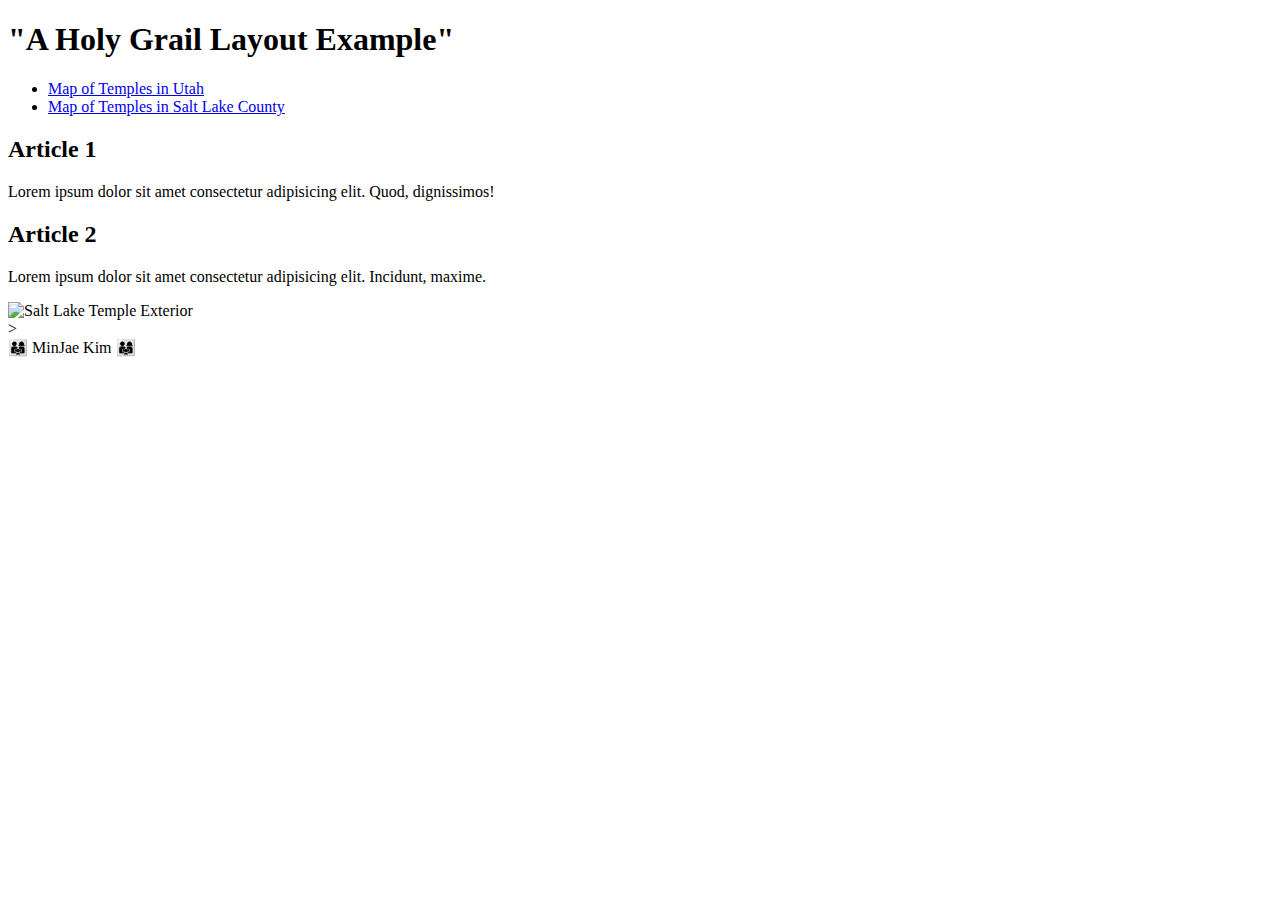
==== week02/holygrail.html @ 5a9f41d7 "Holy Grail Update 20230427" ====
<!DOCTYPE html>
<html lang="en-US">
  <head>
    <meta charset="utf-8">
    <meta name="viewport" content="width=device-width,initial-scale=1.0">
    <title>MinJae Kim | Holy Grail</title>
    <meta name="description" content="A common layout example on the web called the 'holy grail' layout">
    <meta name="author" content="MinJae Kim">
  </head>
  <body>
    <header>
        <h1>"A Holy Grail Layout Example"</h1>
    </header>
    <nav>
        <ul>
          <li><a href="https://churchofjesuschristtemples.org/maps/utah/">Map of Temples in Utah</a></li>
          <li><a href="https://churchofjesuschristtemples.org/maps/salt-lake-county/">Map of Temples in Salt Lake County</a></li>
        </ul>
      </nav>
      <main>
        <section>
          <h2>Article 1</h2>
          <article>
            <p>Lorem ipsum dolor sit amet consectetur adipisicing elit. Quod, dignissimos!</p>
          </article>
        </section>
        <section>
          <h2>Article 2</h2>
          <article>
            <p>Lorem ipsum dolor sit amet consectetur adipisicing elit. Incidunt, maxime.</p>
          </article>
        </section>
      </main>
      <aside>
        <img src="https://content.churchofjesuschrist.org/templesldsorg/bc/Temples/photo-galleries/salt-lake-city-utah/2018/400x640/slctemple2.jpg" alt="Salt Lake Temple Exterior" width="200">
      </aside>>
      <footer>
        👨‍👩‍👧 MinJae Kim 👨‍👩‍👧
      </footer>
  </body>
</html>
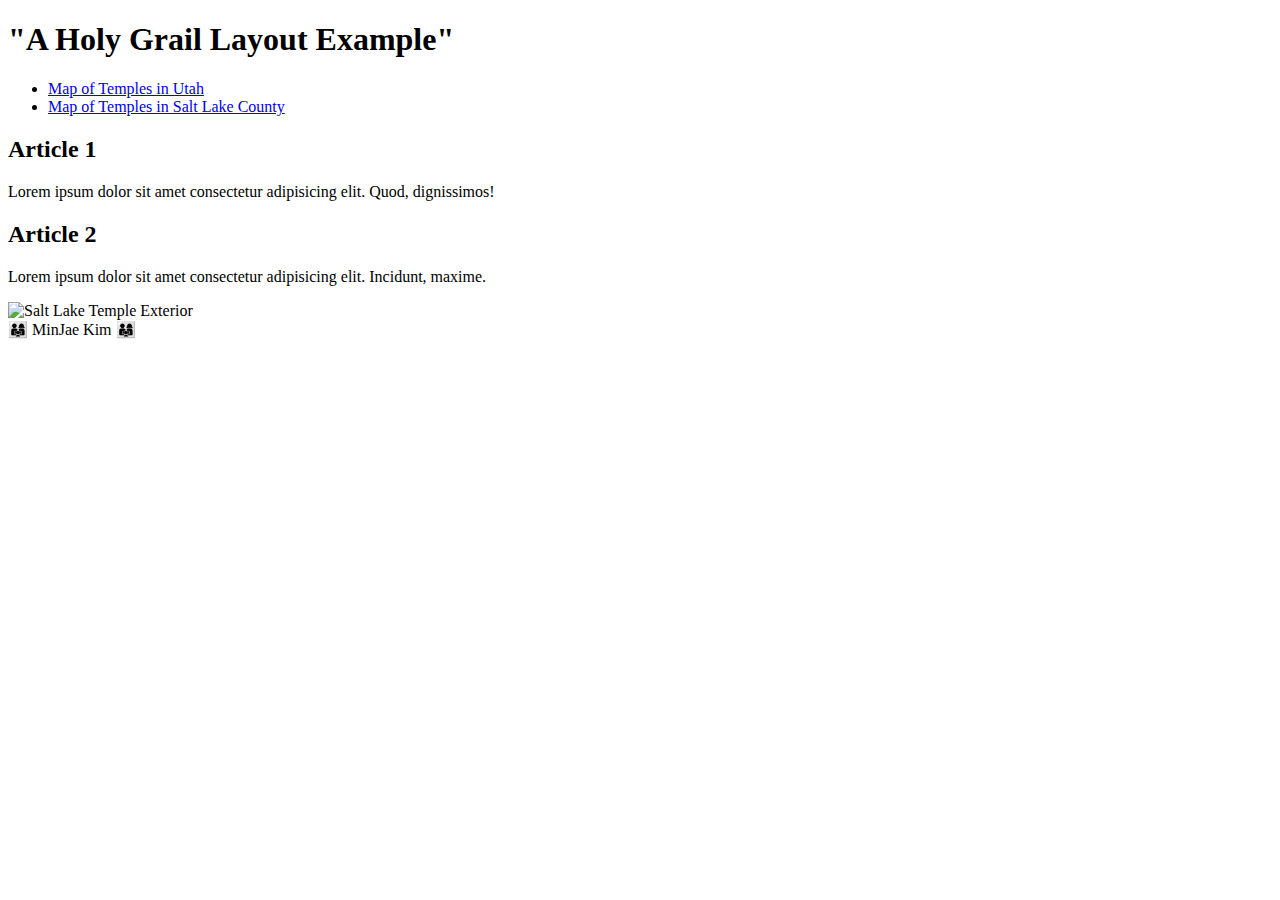
==== commit b6ec6d74: "Holy Grail 2" ====
--- a/week02/holygrail.html
+++ b/week02/holygrail.html
@@ -33,7 +33,7 @@
       </main>
       <aside>
         <img src="https://content.churchofjesuschrist.org/templesldsorg/bc/Temples/photo-galleries/salt-lake-city-utah/2018/400x640/slctemple2.jpg" alt="Salt Lake Temple Exterior" width="200">
-      </aside>>
+      </aside>
       <footer>
         👨‍👩‍👧 MinJae Kim 👨‍👩‍👧
       </footer>
